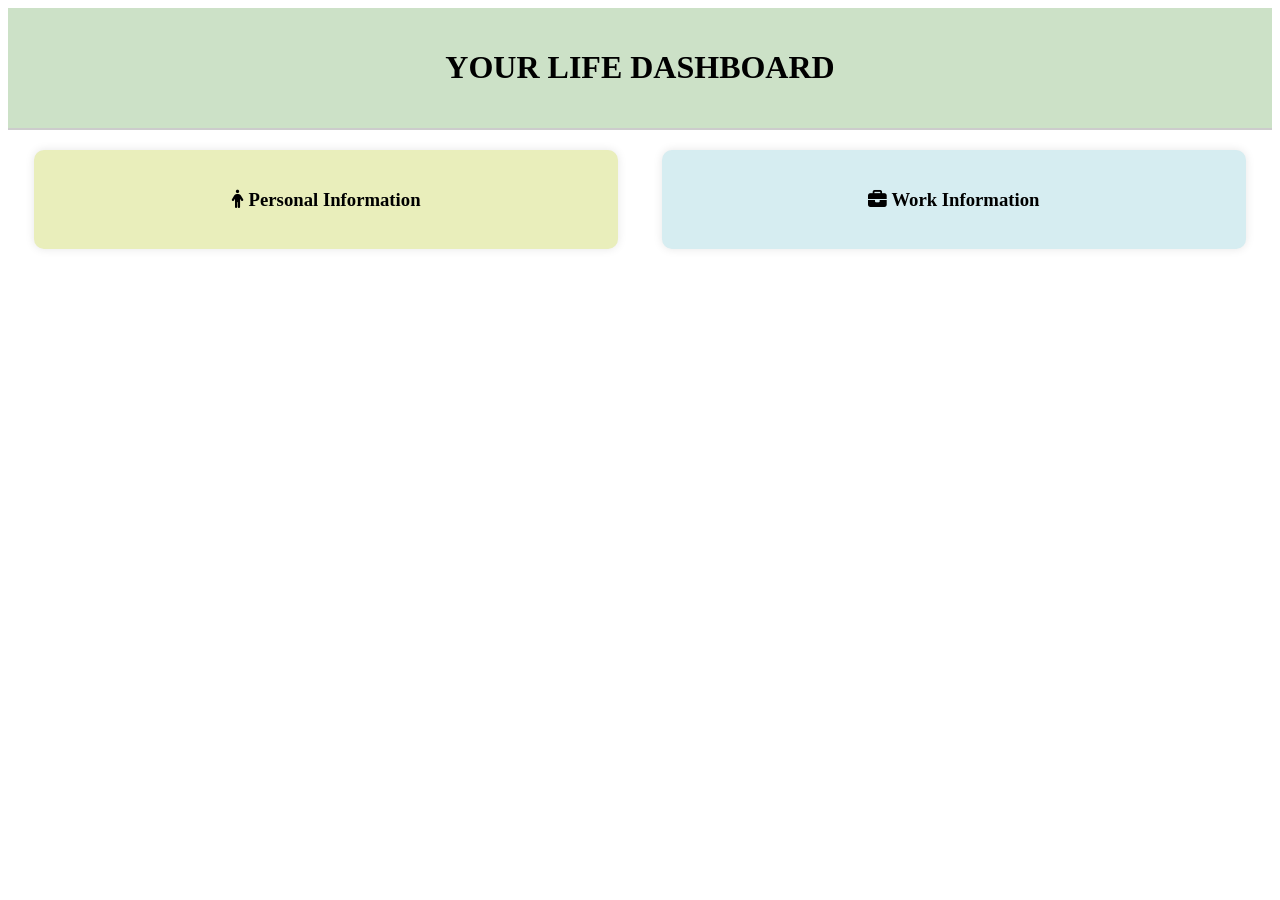
==== dashboard.html @ d251ca73 "Converted the static dashboard into a responsive one" ====
<!DOCTYPE html>
<html lang="en">
<head>
    <link rel="icon" href="images/chart-line-solid.svg">
    <meta charset="UTF-8">
    <meta name="viewport" content="width=device-width, initial-scale=1.0">
    <link rel="stylesheet" href="style.css">
    <link rel="stylesheet" href="https://cdn.jsdelivr.net/npm/@fortawesome/fontawesome-free@6.5.0/css/all.min.css">
</head>
<body>
    <div class="page-header">
        <h1 id="title"></h1>
    </div>
    <div class="page-content biography">
        <div class="personal-info">  
            <h3 id="personal-info-header"></h3>  
            <p id="name"></p>
            <p id="age"></p>
            <p id="goal"></p>
            <p id="game"></p>
            <p id="hobby"></p>
            <p id="dream"></p>
        </div>
        <div class="work-info">
            <h3 id="work-info-header"></h3>  
            <p id="company"></p>
            <p id="position"></p>
            <p id="date"></p>
            <p id="duration"></p>
        </div>
    </div>
    

    <script src="script.js"></script>
</body>
</html>
---- style.css ----
.page-header {
    background-color: #cce1c7;
    padding: 20px;
    text-align: center;
    border-bottom: 2px solid #ccc;
}

.personal-info {
    background-color: #e9eebb;
    display: inline-block;
    padding: 20px;
    width: 43%;
    margin: 20px;
    border-radius: 10px;
    box-shadow: 0 0 10px rgba(0, 0, 0, 0.1);
}

.work-info {
    background-color: #d6edf1;
    display: inline-block;
    vertical-align: top;
    width: 43%;
    padding: 20px;
    margin: 20px;
    border-radius: 10px;
    box-shadow: 0 0 10px rgba(0, 0, 0, 0.1);
}
.biography {
    text-align: center;
}

.personal-info, .work-info {
    text-align: left;
}

#personal-info-header, #work-info-header {
   text-align: center;
}
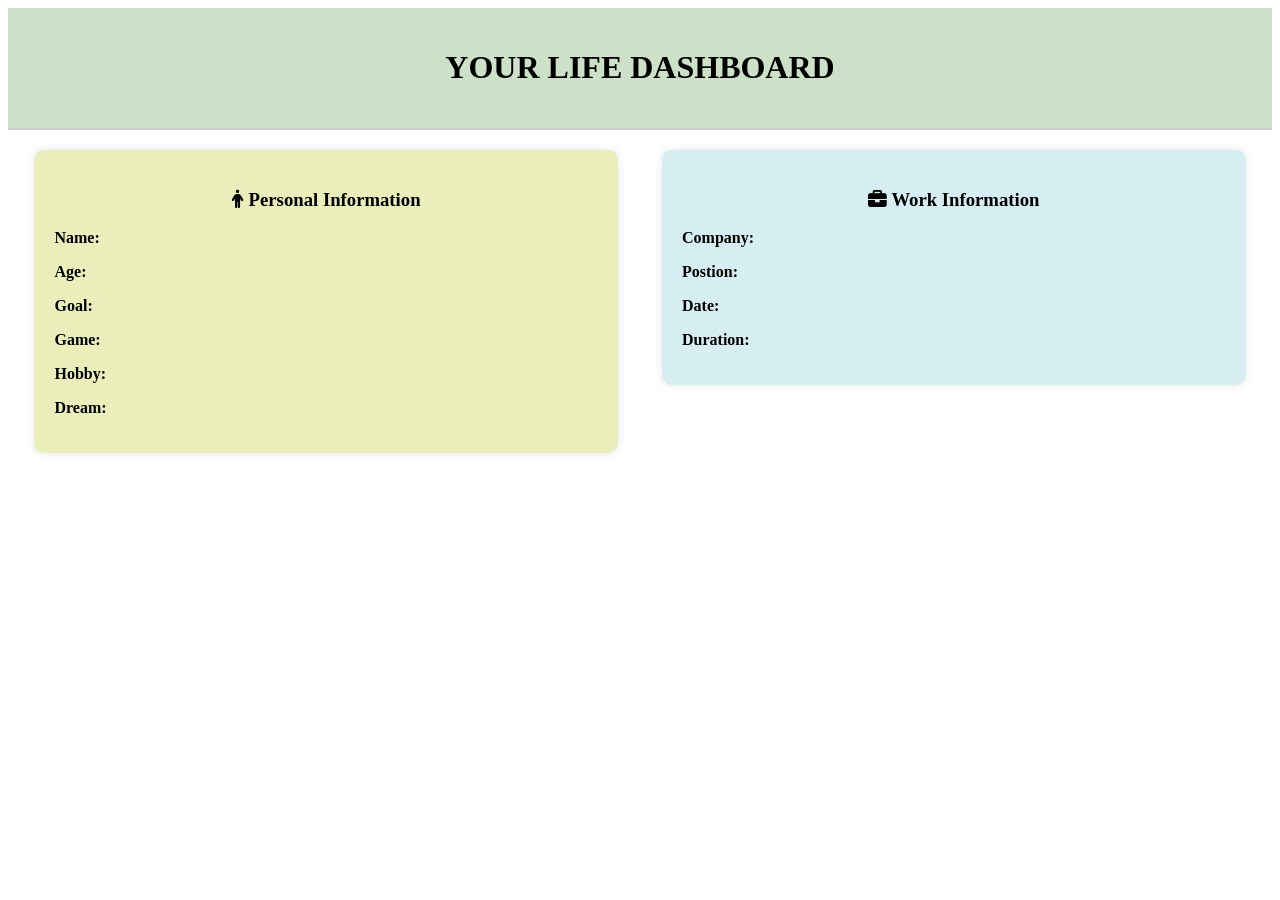
==== commit 9c8cc1cb: "Added validation messages, timeout" ====
--- a/dashboard.html
+++ b/dashboard.html
@@ -14,19 +14,19 @@
     <div class="page-content biography">
         <div class="personal-info">  
             <h3 id="personal-info-header"></h3>  
-            <p id="name"></p>
-            <p id="age"></p>
-            <p id="goal"></p>
-            <p id="game"></p>
-            <p id="hobby"></p>
-            <p id="dream"></p>
+            <p><strong>Name: </strong> <span  id="name"></span></p>
+            <p><strong>Age: </strong> <span  id="age"></span></p>
+            <p><strong>Goal: </strong> <span  id="goal"></span></p>
+            <p><strong>Game: </strong> <span  id="game"></span></p>
+            <p><strong>Hobby: </strong> <span  id="hobby"></span></p>
+            <p><strong>Dream: </strong> <span  id="dream"></span></p>
         </div>
         <div class="work-info">
             <h3 id="work-info-header"></h3>  
-            <p id="company"></p>
-            <p id="position"></p>
-            <p id="date"></p>
-            <p id="duration"></p>
+            <p><strong>Company: </strong> <span  id="company"></span></p>
+            <p><strong>Postion: </strong> <span  id="position"></span></p>
+            <p><strong>Date: </strong> <span  id="date"></span></p>
+            <p><strong>Duration: </strong> <span  id="duration"></span></p>
         </div>
     </div>
     
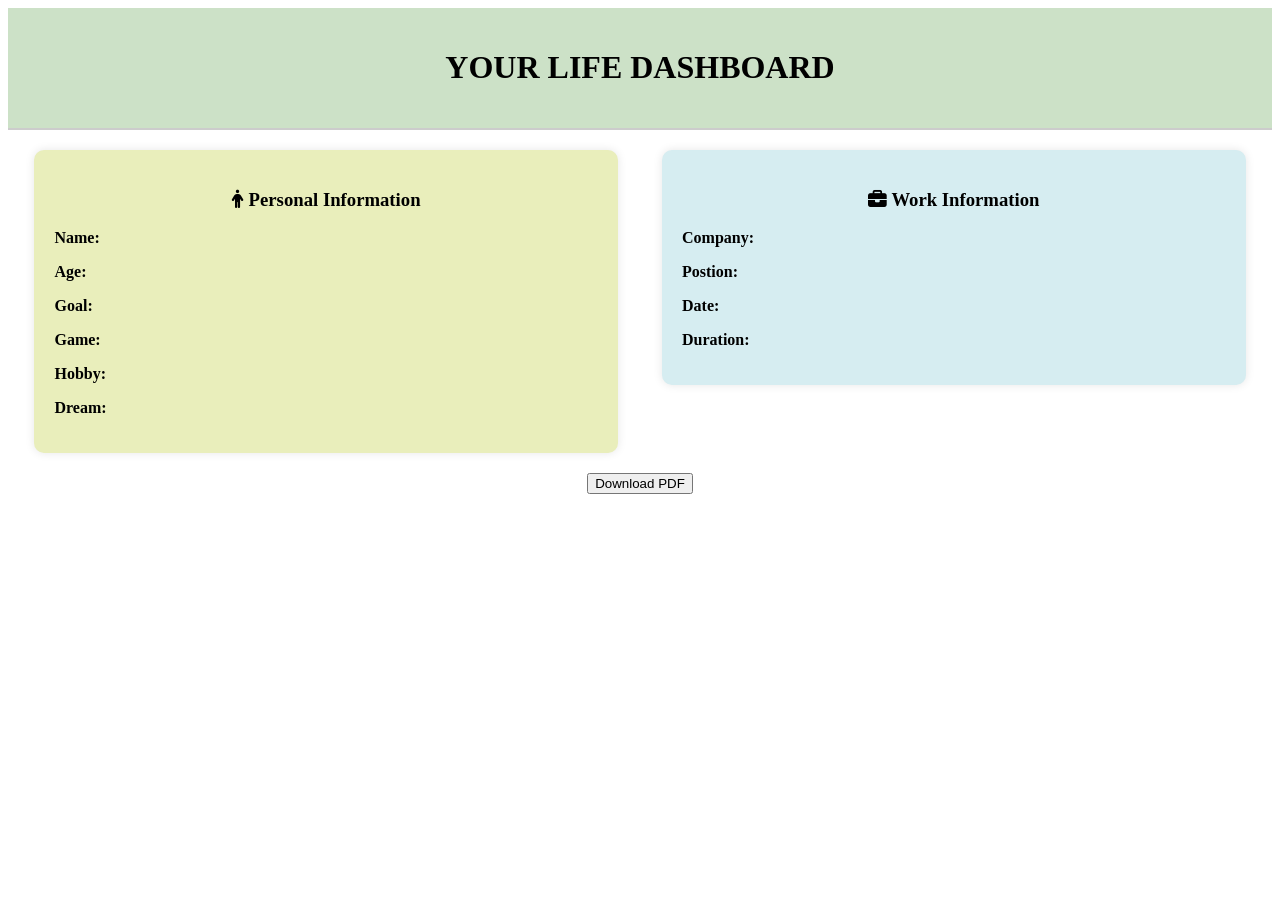
==== commit d4e502c5: "Applied a downloadable pdf button" ====
--- a/dashboard.html
+++ b/dashboard.html
@@ -28,6 +28,7 @@
             <p><strong>Date: </strong> <span  id="date"></span></p>
             <p><strong>Duration: </strong> <span  id="duration"></span></p>
         </div>
+        <button id="downloadBtn" onclick = "downloadPdf()">Download PDF</button>
     </div>
     
 
--- a/style.css
+++ b/style.css
@@ -35,4 +35,19 @@
 
 #personal-info-header, #work-info-header {
    text-align: center;
+}
+
+
+/* To make sure that the user downloads pdf 
+with the same background and color of the website
+*/
+body {
+    -webkit-print-color-adjust: exact !important; /* For Chrome, Safari, Edge */
+    print-color-adjust: exact !important;         /* Standard property */
+}
+
+@media print {
+    #downloadBtn {
+        display: none !important;
+    }
 }
